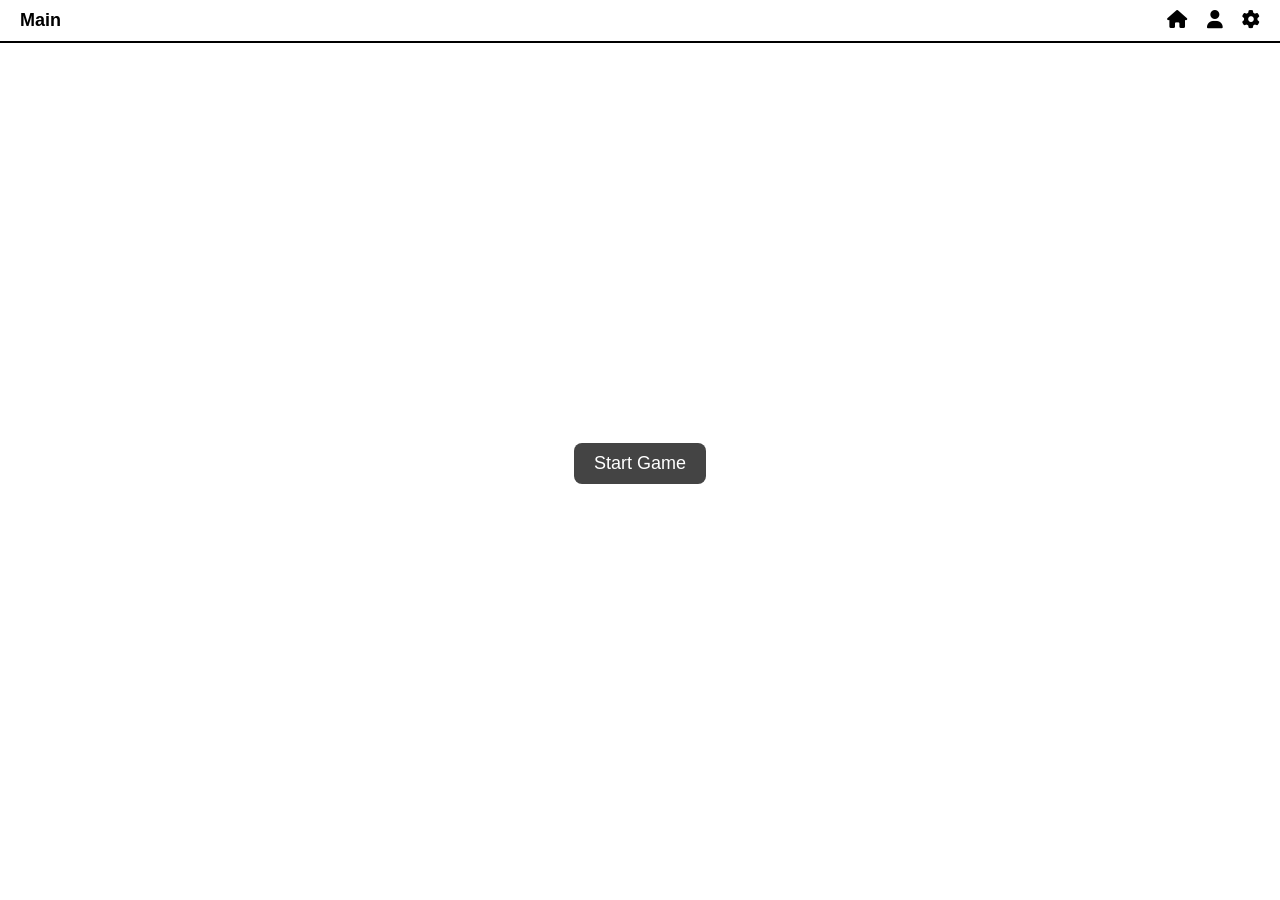
==== main.html @ c321bdbd "feat: add main page, save the name" ====
<!DOCTYPE html>
<html lang="en">
<head>
    <meta charset="UTF-8">
    <meta name="viewport" content="width=device-width, initial-scale=1.0">
    <link rel="stylesheet" href="./main.css">
    <link rel="stylesheet" href="https://cdnjs.cloudflare.com/ajax/libs/font-awesome/6.5.0/css/all.min.css">
    <title>Main</title>
</head>
<body>
    <header class="navbar">
        <div class="navbar-left">
          <span class="logo">Main</span>
        </div>
        <div class="navbar-right">
          <a href="index.html" title="Home"><i class="fa-solid fa-house"></i></a>
          <a href="#" title="Profile"><i class="fa-solid fa-user"></i></a>
          <a href="#" title="Settings"><i class="fa-solid fa-gear"></i></a>
        </div>
      </header>

      <div class="container">
        <button id="startBtn">Start Game</button>
      </div>

    <script src=""></script>
</body>
</html>
---- main.css ----
* {
    padding: 0;
    margin: 0;
    box-sizing: border-box;
}

body {
    font-family: Arial, Helvetica, sans-serif;
    height: 100vh;
}


     .navbar {
        display: flex;
        justify-content: space-between;
        align-items: center;
        background: #fff;
        color: #000;
        padding: 10px 20px;
        border-bottom: 2px solid #000;
      }

      .navbar-left .logo {
        font-weight: bold;
        font-size: 18px;
      }

      .navbar-right a {
        margin-left: 15px;
        color: #000;
        font-size: 18px;
        text-decoration: none;
      }

      .navbar-right a:hover {
        color: #555;
      }


      .container {
        display: flex;
        flex-direction: column;
        align-items: center;
        justify-content: center;
        height: calc(100vh - 60px);
      }

      button {
        padding: 10px 20px;
        font-size: 18px;
        border-radius: 8px;
        border: none;
        cursor: pointer;
        background: #444;
        color: white;
        transition: 0.3s;
      }

      button:hover {
        background: #666;
      }
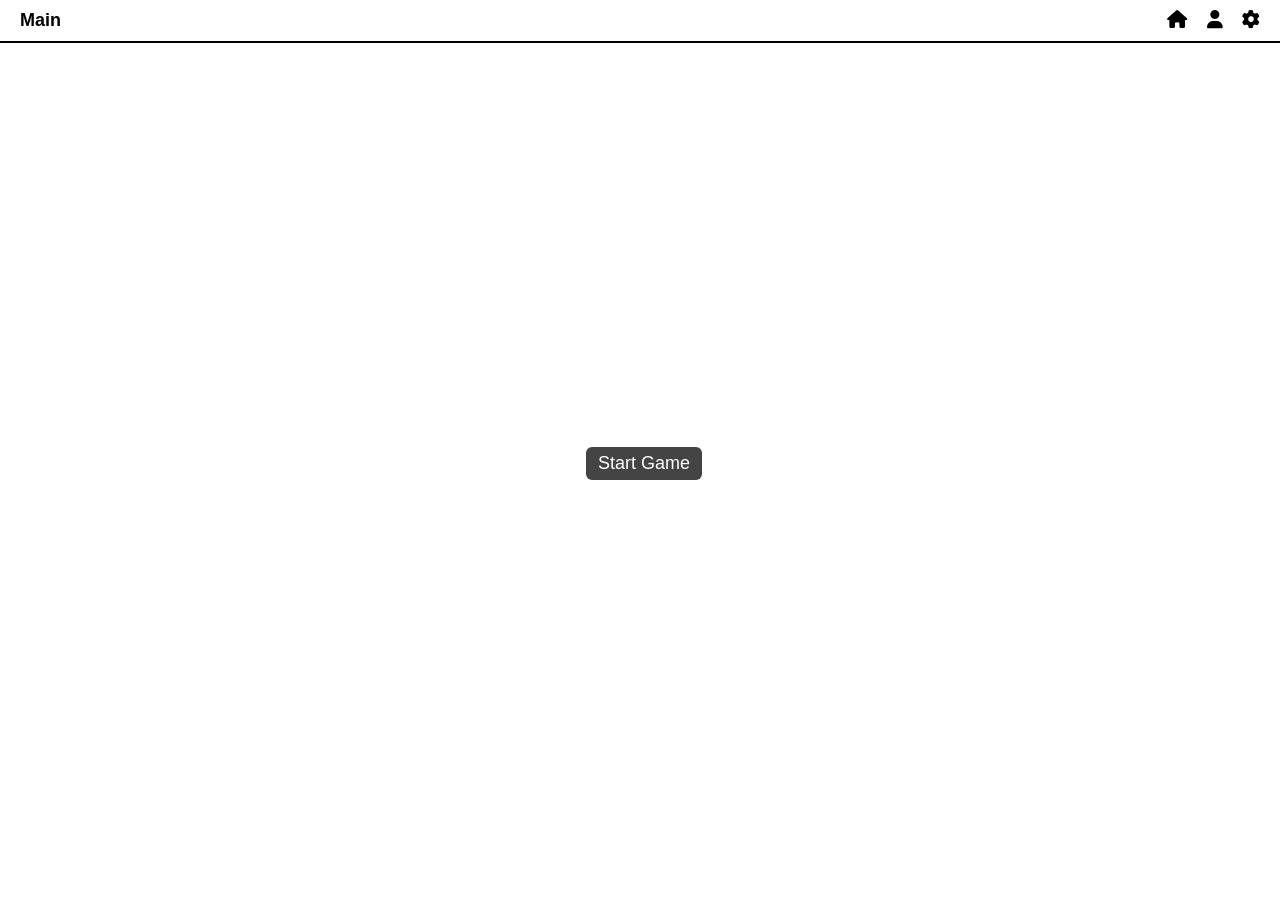
==== commit c1244f7f: "feat: add heroes, settings, main, fight, battle" ====
--- a/main.html
+++ b/main.html
@@ -4,6 +4,7 @@
     <meta charset="UTF-8">
     <meta name="viewport" content="width=device-width, initial-scale=1.0">
     <link rel="stylesheet" href="./main.css">
+    <link rel="stylesheet" href="./settings.css">
     <link rel="stylesheet" href="https://cdnjs.cloudflare.com/ajax/libs/font-awesome/6.5.0/css/all.min.css">
     <title>Main</title>
 </head>
@@ -13,9 +14,9 @@
           <span class="logo">Main</span>
         </div>
         <div class="navbar-right">
-          <a href="index.html" title="Home"><i class="fa-solid fa-house"></i></a>
-          <a href="#" title="Profile"><i class="fa-solid fa-user"></i></a>
-          <a href="#" title="Settings"><i class="fa-solid fa-gear"></i></a>
+          <a href="./index.html" title="Home"><i class="fa-solid fa-house"></i></a>
+          <a href="./character.html" title="Profile"><i class="fa-solid fa-user"></i></a>
+          <a href="#" title="Settings"><i class="fa-solid fa-gear" id="openSettingsBtn"></i></a>
         </div>
       </header>
 
@@ -23,6 +24,27 @@
         <button id="startBtn">Start Game</button>
       </div>
 
-    <script src=""></script>
+      <div id="settingsModal" class="modal">
+        <div class="settings-modal-content">
+          <div class="modal-header">
+            <h2>Settings</h2>
+            <span id="closeSettings" class="close-modal">&times;</span>
+          </div>
+          <div class="modal-body">
+            <p>
+              Player name: <span id="currentName"></span>
+              <button id="editNameBtn">Edit</button>
+            </p>
+            <div id="editNameBlock" style="display: none;">
+              <input type="text" id="newNameInput" placeholder="Enter new name">
+              <button id="saveNameBtn">Save</button>
+            </div>
+          </div>
+        </div>
+      </div>
+
+    <script src="./fight.js"></script>
+    <script src="./settings.js"></script>
+    <script src="./character.js"></script>
 </body>
 </html>
--- a/main.css
+++ b/main.css
@@ -10,52 +10,52 @@
 }
 
 
-     .navbar {
-        display: flex;
-        justify-content: space-between;
-        align-items: center;
-        background: #fff;
-        color: #000;
-        padding: 10px 20px;
-        border-bottom: 2px solid #000;
-      }
+.navbar {
+  display: flex;
+  justify-content: space-between;
+  align-items: center;
+  background: #fff;
+  color: #000;
+  padding: 10px 20px;
+  border-bottom: 2px solid #000;
+}
 
-      .navbar-left .logo {
-        font-weight: bold;
-        font-size: 18px;
-      }
+.navbar-left .logo {
+  font-weight: bold;
+  font-size: 18px;
+}
 
-      .navbar-right a {
-        margin-left: 15px;
-        color: #000;
-        font-size: 18px;
-        text-decoration: none;
-      }
+.navbar-right a {
+  margin-left: 15px;
+  color: #000;
+  font-size: 18px;
+  text-decoration: none;
+}
 
-      .navbar-right a:hover {
-        color: #555;
-      }
+.navbar-right a:hover {
+  color: #555;
+}
 
 
-      .container {
-        display: flex;
-        flex-direction: column;
-        align-items: center;
-        justify-content: center;
-        height: calc(100vh - 60px);
-      }
+.container {
+  display: flex;
+  flex-direction: column;
+  align-items: center;
+  justify-content: center;
+  height: calc(100vh - 60px);
+}
 
-      button {
-        padding: 10px 20px;
-        font-size: 18px;
-        border-radius: 8px;
-        border: none;
-        cursor: pointer;
-        background: #444;
-        color: white;
-        transition: 0.3s;
-      }
+button {
+  padding: 10px 20px;
+  font-size: 18px;
+  border-radius: 8px;
+  border: none;
+  cursor: pointer;
+  background: #444;
+  color: white;
+  transition: 0.3s;
+}
 
-      button:hover {
-        background: #666;
-      }+button:hover {
+  background: #666;
+}
--- a/settings.css
+++ b/settings.css
@@ -0,0 +1,61 @@
+.modal {
+    display: none;
+    position: fixed;
+    z-index: 20;
+    left: 0;
+    top: 0;
+    width: 100%;
+    height: 100%;
+    background: rgba(0,0,0,0.6);
+    justify-content: center;
+    align-items: center;
+  }
+
+  .settings-modal-content {
+    background: #fff;
+    color: #000;
+    padding: 20px;
+    border-radius: 10px;
+    width: 350px;
+    text-align: center;
+    position: relative;
+  }
+
+  .modal-header {
+    display: flex;
+    justify-content: space-between;
+    align-items: center;
+    border-bottom: 2px solid #ccc;
+    margin-bottom: 15px;
+  }
+
+  .modal-header h2 {
+    margin: 0;
+  }
+
+  .close-modal {
+    font-size: 24px;
+    cursor: pointer;
+  }
+
+  button {
+    padding: 6px 12px;
+    border: none;
+    border-radius: 6px;
+    cursor: pointer;
+    background: #444;
+    color: white;
+    margin-left: 8px;
+    transition: 0.3s;
+  }
+
+  button:hover {
+    background: #666;
+  }
+
+  input[type="text"] {
+    padding: 6px;
+    border-radius: 6px;
+    border: 1px solid #aaa;
+    width: 70%;
+  }
